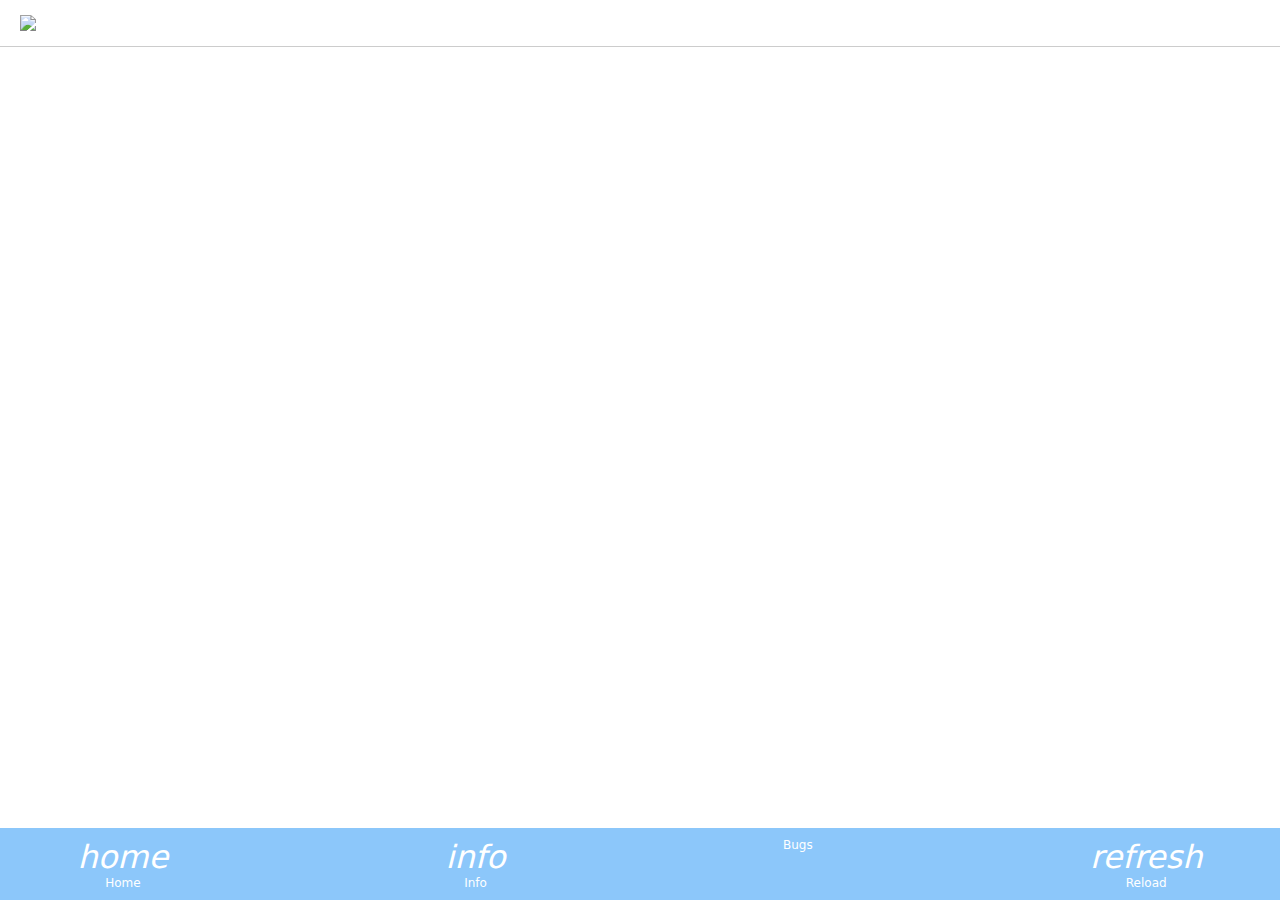
==== index.html @ 45b342ca "Create index.html" ====
<!DOCTYPE html>
<html lang="en">
  <head data-version="307">
    <meta charset="UTF-8">
    <meta name="viewport" content="width=device-width, initial-scale=1.0, user-scalable=no, viewport-fit=cover">
    <title>What PWA Can Do Today</title>

    <script async src="https://www.googletagmanager.com/gtag/js?id=UA-160290570-1"></script>
    <script>
      window.dataLayer = window.dataLayer || [];
      function gtag(){dataLayer.push(arguments);}
      gtag('js', new Date());

      gtag('config', 'UA-160290570-1');
    </script>
    <script async src="https://ga.jspm.io/npm:es-module-shims@1.5.5/dist/es-module-shims.js"></script>

    <script type="importmap">
      {
        "imports": {
          "@dannymoerkerke/": "/@dannymoerkerke/",
          "three/": "/three/"
        }
      }
    </script>

    <meta property="og:title" content="What PWA Can Do Today">
    <meta property="og:description" content="A showcase of what is possible with Progressive Web Apps today.">
    <meta property="og:image" content="https://whatpwacando.today/src/img/social-logo.png">
    <meta property="og:url" content="https://whatpwacando.today">
    <meta name="twitter:card" content="summary_large_image">
    <meta name="Author" content="Danny Moerkerke">

    <meta name="apple-mobile-web-app-status-bar-style" content="default">
    <meta name="apple-mobile-web-app-capable" content="yes">
    <meta name="msapplication-TileColor" content="#da532c">
    <meta name="msapplication-config" content="src/img/icons/browserconfig.xml">
    <meta name="theme-color" content="#ffffff">

    <!-- Screen Wake Lock API -->
    <meta http-equiv="origin-trial" content="[base64]">

    <!-- Notification Trigger API -->
    <meta http-equiv="origin-trial" content="[base64]">

    <!-- Web NFC -->
    <meta http-equiv="origin-trial" content="[base64]">

    <!-- Web NFC (develop) -->
    <meta http-equiv="origin-trial" content="ApA6PHBmmhwH5X9b9lE5+Wp96ZMUfcSX64q3RZIey/[base64]">

    <!-- Native File System V2 (develop) -->
    <meta http-equiv="origin-trial" content="ApKuduHpQPZ2DGBztZaO/[base64]">

    <!-- Native File System V2 -->
    <meta http-equiv="origin-trial" content="AovVKilEq/[base64]">

    <link rel="preconnect" href="https://www.google-analytics.com">

    <link rel="manifest" href="/manifest.json">

    <!-- iOS icons -->
    <link rel="apple-touch-icon" sizes="180x180" href="src/img/pwa/apple-icon-180.png">
    <link rel="apple-touch-icon" sizes="167x167" href="src/img/pwa/apple-icon-167.png">
    <link rel="apple-touch-icon" sizes="152x152" href="src/img/pwa/apple-icon-152.png">
    <link rel="apple-touch-icon" sizes="120x120" href="src/img/pwa/apple-icon-120.png">

    <link rel="icon" type="image/png" sizes="32x32" href="src/img/icons/favicon-32.png">

<!--    <link rel="mask-icon" href="src/img/icons/safari-pinned-tab.svg" color="#5bbad5">-->

    <!-- Apple splash screen images -->
    <link rel="apple-touch-startup-image"
          href="src/img/pwa/apple-splash-2048-2732.png"
          media="(device-width: 1024px) and (device-height: 1366px) and (-webkit-device-pixel-ratio: 2) and (orientation: portrait)">
    <link rel="apple-touch-startup-image"
          href="src/img/pwa/apple-splash-2732-2048.png"
          media="(device-width: 1024px) and (device-height: 1366px) and (-webkit-device-pixel-ratio: 2) and (orientation: landscape)">
    <link rel="apple-touch-startup-image"
          href="src/img/pwa/apple-splash-1668-2388.png"
          media="(device-width: 834px) and (device-height: 1194px) and (-webkit-device-pixel-ratio: 2) and (orientation: portrait)">
    <link rel="apple-touch-startup-image"
          href="src/img/pwa/apple-splash-2388-1668.png"
          media="(device-width: 834px) and (device-height: 1194px) and (-webkit-device-pixel-ratio: 2) and (orientation: landscape)">
    <link rel="apple-touch-startup-image"
          href="src/img/pwa/apple-splash-1668-2224.png"
          media="(device-width: 834px) and (device-height: 1112px) and (-webkit-device-pixel-ratio: 2) and (orientation: portrait)">
    <link rel="apple-touch-startup-image"
          href="src/img/pwa/apple-splash-2224-1668.png"
          media="(device-width: 834px) and (device-height: 1112px) and (-webkit-device-pixel-ratio: 2) and (orientation: landscape)">
    <link rel="apple-touch-startup-image"
          href="src/img/pwa/apple-splash-1536-2048.png"
          media="(device-width: 768px) and (device-height: 1024px) and (-webkit-device-pixel-ratio: 2) and (orientation: portrait)">
    <link rel="apple-touch-startup-image"
          href="src/img/pwa/apple-splash-2048-1536.png"
          media="(device-width: 768px) and (device-height: 1024px) and (-webkit-device-pixel-ratio: 2) and (orientation: landscape)">
    <link rel="apple-touch-startup-image"
          href="src/img/pwa/apple-splash-1242-2688.png"
          media="(device-width: 414px) and (device-height: 896px) and (-webkit-device-pixel-ratio: 3) and (orientation: portrait)">
    <link rel="apple-touch-startup-image"
          href="src/img/pwa/apple-splash-2688-1242.png"
          media="(device-width: 414px) and (device-height: 896px) and (-webkit-device-pixel-ratio: 3) and (orientation: landscape)">
    <link rel="apple-touch-startup-image"
          href="src/img/pwa/apple-splash-1125-2436.png"
          media="(device-width: 375px) and (device-height: 812px) and (-webkit-device-pixel-ratio: 3) and (orientation: portrait)">
    <link rel="apple-touch-startup-image"
          href="src/img/pwa/apple-splash-2436-1125.png"
          media="(device-width: 375px) and (device-height: 812px) and (-webkit-device-pixel-ratio: 3) and (orientation: landscape)">
    <link rel="apple-touch-startup-image"
          href="src/img/pwa/apple-splash-828-1792.png"
          media="(device-width: 414px) and (device-height: 896px) and (-webkit-device-pixel-ratio: 2) and (orientation: portrait)">
    <link rel="apple-touch-startup-image"
          href="src/img/pwa/apple-splash-1792-828.png"
          media="(device-width: 414px) and (device-height: 896px) and (-webkit-device-pixel-ratio: 2) and (orientation: landscape)">
    <link rel="apple-touch-startup-image"
          href="src/img/pwa/apple-splash-1242-2208.png"
          media="(device-width: 414px) and (device-height: 736px) and (-webkit-device-pixel-ratio: 3) and (orientation: portrait)">
    <link rel="apple-touch-startup-image"
          href="src/img/pwa/apple-splash-2208-1242.png"
          media="(device-width: 414px) and (device-height: 736px) and (-webkit-device-pixel-ratio: 3) and (orientation: landscape)">
    <link rel="apple-touch-startup-image"
          href="src/img/pwa/apple-splash-750-1334.png"
          media="(device-width: 375px) and (device-height: 667px) and (-webkit-device-pixel-ratio: 2) and (orientation: portrait)">
    <link rel="apple-touch-startup-image"
          href="src/img/pwa/apple-splash-1334-750.png"
          media="(device-width: 375px) and (device-height: 667px) and (-webkit-device-pixel-ratio: 2) and (orientation: landscape)">
    <link rel="apple-touch-startup-image"
          href="src/img/pwa/apple-splash-640-1136.png"
          media="(device-width: 320px) and (device-height: 568px) and (-webkit-device-pixel-ratio: 2) and (orientation: portrait)">
    <link rel="apple-touch-startup-image"
          href="src/img/pwa/apple-splash-1136-640.png"
          media="(device-width: 320px) and (device-height: 568px) and (-webkit-device-pixel-ratio: 2) and (orientation: landscape)">

    <link rel="apple-touch-startup-image" href="src/img/pwa/apple-splash-dark-2048-2732.png" media="(prefers-color-scheme: dark) and (device-width: 1024px) and (device-height: 1366px) and (-webkit-device-pixel-ratio: 2) and (orientation: portrait)">
    <link rel="apple-touch-startup-image" href="src/img/pwa/apple-splash-dark-2732-2048.png" media="(prefers-color-scheme: dark) and (device-width: 1024px) and (device-height: 1366px) and (-webkit-device-pixel-ratio: 2) and (orientation: landscape)">
    <link rel="apple-touch-startup-image" href="src/img/pwa/apple-splash-dark-1668-2388.png" media="(prefers-color-scheme: dark) and (device-width: 834px) and (device-height: 1194px) and (-webkit-device-pixel-ratio: 2) and (orientation: portrait)">
    <link rel="apple-touch-startup-image" href="src/img/pwa/apple-splash-dark-2388-1668.png" media="(prefers-color-scheme: dark) and (device-width: 834px) and (device-height: 1194px) and (-webkit-device-pixel-ratio: 2) and (orientation: landscape)">
    <link rel="apple-touch-startup-image" href="src/img/pwa/apple-splash-dark-1668-2224.png" media="(prefers-color-scheme: dark) and (device-width: 834px) and (device-height: 1112px) and (-webkit-device-pixel-ratio: 2) and (orientation: portrait)">
    <link rel="apple-touch-startup-image" href="src/img/pwa/apple-splash-dark-2224-1668.png" media="(prefers-color-scheme: dark) and (device-width: 834px) and (device-height: 1112px) and (-webkit-device-pixel-ratio: 2) and (orientation: landscape)">
    <link rel="apple-touch-startup-image" href="src/img/pwa/apple-splash-dark-1536-2048.png" media="(prefers-color-scheme: dark) and (device-width: 768px) and (device-height: 1024px) and (-webkit-device-pixel-ratio: 2) and (orientation: portrait)">
    <link rel="apple-touch-startup-image" href="src/img/pwa/apple-splash-dark-2048-1536.png" media="(prefers-color-scheme: dark) and (device-width: 768px) and (device-height: 1024px) and (-webkit-device-pixel-ratio: 2) and (orientation: landscape)">
    <link rel="apple-touch-startup-image" href="src/img/pwa/apple-splash-dark-1242-2688.png" media="(prefers-color-scheme: dark) and (device-width: 414px) and (device-height: 896px) and (-webkit-device-pixel-ratio: 3) and (orientation: portrait)">
    <link rel="apple-touch-startup-image" href="src/img/pwa/apple-splash-dark-2688-1242.png" media="(prefers-color-scheme: dark) and (device-width: 414px) and (device-height: 896px) and (-webkit-device-pixel-ratio: 3) and (orientation: landscape)">
    <link rel="apple-touch-startup-image" href="src/img/pwa/apple-splash-dark-1125-2436.png" media="(prefers-color-scheme: dark) and (device-width: 375px) and (device-height: 812px) and (-webkit-device-pixel-ratio: 3) and (orientation: portrait)">
    <link rel="apple-touch-startup-image" href="src/img/pwa/apple-splash-dark-2436-1125.png" media="(prefers-color-scheme: dark) and (device-width: 375px) and (device-height: 812px) and (-webkit-device-pixel-ratio: 3) and (orientation: landscape)">
    <link rel="apple-touch-startup-image" href="src/img/pwa/apple-splash-dark-828-1792.png" media="(prefers-color-scheme: dark) and (device-width: 414px) and (device-height: 896px) and (-webkit-device-pixel-ratio: 2) and (orientation: portrait)">
    <link rel="apple-touch-startup-image" href="src/img/pwa/apple-splash-dark-1792-828.png" media="(prefers-color-scheme: dark) and (device-width: 414px) and (device-height: 896px) and (-webkit-device-pixel-ratio: 2) and (orientation: landscape)">
    <link rel="apple-touch-startup-image" href="src/img/pwa/apple-splash-dark-1242-2208.png" media="(prefers-color-scheme: dark) and (device-width: 414px) and (device-height: 736px) and (-webkit-device-pixel-ratio: 3) and (orientation: portrait)">
    <link rel="apple-touch-startup-image" href="src/img/pwa/apple-splash-dark-2208-1242.png" media="(prefers-color-scheme: dark) and (device-width: 414px) and (device-height: 736px) and (-webkit-device-pixel-ratio: 3) and (orientation: landscape)">
    <link rel="apple-touch-startup-image" href="src/img/pwa/apple-splash-dark-750-1334.png" media="(prefers-color-scheme: dark) and (device-width: 375px) and (device-height: 667px) and (-webkit-device-pixel-ratio: 2) and (orientation: portrait)">
    <link rel="apple-touch-startup-image" href="src/img/pwa/apple-splash-dark-1334-750.png" media="(prefers-color-scheme: dark) and (device-width: 375px) and (device-height: 667px) and (-webkit-device-pixel-ratio: 2) and (orientation: landscape)">
    <link rel="apple-touch-startup-image" href="src/img/pwa/apple-splash-dark-640-1136.png" media="(prefers-color-scheme: dark) and (device-width: 320px) and (device-height: 568px) and (-webkit-device-pixel-ratio: 2) and (orientation: portrait)">
    <link rel="apple-touch-startup-image" href="src/img/pwa/apple-splash-dark-1136-640.png" media="(prefers-color-scheme: dark) and (device-width: 320px) and (device-height: 568px) and (-webkit-device-pixel-ratio: 2) and (orientation: landscape)">

    <style>
      :root {
        --footer-content-direction: column;
        --footer-justify-content: space-evenly;
        --footer-align-text: flex-start;
        --p-font-size: 1.2em;
        --h1-font-size: 2em;
        --h2-font-size: 1.6em;
        --h3-font-size: 1.3em;
        --main-background: #ffffff;

        --base-1: #8cc7fa;
        --base-2: #f5f8fa;
        --base-3: #c3e0f9;
        --base-font-family: 'system-ui', "Segoe UI", Roboto, Helvetica, Arial, sans-serif, "Apple Color Emoji", "Segoe UI Emoji", "Segoe UI Symbol";
        --base-font-color: #3a4145;
        --base-link-color: var(--base-1);
        --footer-font-color: #ffffff;
      }

      @media (prefers-color-scheme: dark) {
        :root {
          --main-background: #696969;
          --base-font-color: #eaeaea;
          --base-1: #697c95;
          --base-2: #f5f8fa;
          --base-3: #7a8fa8;
          --base-link-color: #aac1da;
        }
      }

      @media (min-width: 1200px) {
        :root {
          --footer-content-direction: row;
          --footer-justify-content: space-between;
          --footer-align-text: center;
          --p-font-size: 1.2em;
          --h1-font-size: 3em;
          --h2-font-size: 1.5em;
          --h3-font-size: 1.17em;
        }
      }


      html, body {
        min-height: 100%;
        height: 100%;
        margin: 0;
        font-family: var(--base-font-family);
        color: var(--base-font-color);
        background-color: var(--main-background);
      }

      html {
        min-height: 100%;
        height: 100%;
      }

      body {
        /*min-height: 100%;*/
        height: 100%;
      }

      main {
        display: flex;
        height: 100%;
        max-height: 100%;
        flex-direction: column;
        -webkit-overflow-scrolling: touch;
      }

      #main-header {
        display: flex;
        width: 100%;
        padding: 15px 0;
        border-bottom: 1px solid #cccccc;
        background: var(--main-background);
      }

      #main-header .logo {
        grid-column: 1 / 2;
        width: 70px;
        margin-left: 20px;
        align-self: center;
      }

      #main-content {
        overflow: hidden;
        width: 100%;
        height: 100%;
        position: relative;
        flex-grow: 1;
      }
      #main-footer {
        display: flex;
        justify-content: center;
        background: var(--base-1);
        padding: 10px 15px 10px 15px;
        user-select: none;
        -webkit-user-select: none;
      }
      .network-status {
        position: relative;
        overflow: hidden;
        height: 0;
        transition: height .2s ease-out;
      }
      .network-status.offline {
        height: 63px;
      }
      .network-status header {
        display: flex;
        align-items: center;
        position: absolute;
        left: 0;
        bottom: 0;
        padding: 15px 0 0 15px;
        width: 100%;
        color: #ff0000;
      }
      .network-status p {
        margin: 0;
        padding: 0 15px;
      }
      .network-status i.material-icons {
        font-size: 2.3em;
      }

      material-app-bar [slot="right-content"] {
        display: none;
        color: #ff0000 !important;
      }

      @supports (padding: max(0px)) {
        #main-footer {
          padding-bottom: env(safe-area-inset-bottom);
        }
      }

      #main-footer .content {
        color: var(--footer-font-color);
        display: flex;
        flex-direction: row;
        justify-content: space-between;
        width: 90%;
        padding-bottom: 10px;
      }

      #main-footer .material-icons {
        font-size: 32px;
      }

      #main-footer .content a,
      #main-footer .content a:hover,
      #main-footer .content a:visited {
        color: var(--footer-font-color);
        text-decoration: none;
        display: flex;
        flex-direction: column;
        text-align: center;
      }

      #main-footer .content a span {
        font-size: 12px;
      }

      #main-footer .content li {
        list-style-type: none;
        font-size: 2em;
        line-height: 1;
        display: inline-block;
        margin-bottom: 0;
      }

      #main-footer p {
        margin: 0;
        align-self: var(--footer-align-text);
      }

      .view .content {
        display: flex;
        flex-direction: column;
        flex-grow: 1;
        padding: 15px;
        height: 1px;
        overflow-y: auto;
      }

      material-bottom-sheet {
        display: none;
        user-select: none;
        -webkit-user-select: none;
        --header-background: var(--main-background);
        --body-background: var(--main-background);
        --footer-background: var(--main-background);
      }

      material-dialog {
        --header-background: var(--main-background);
        --body-background: var(--main-background);
        --footer-background: var(--main-background);
      }

      @media (prefers-color-scheme: dark) {
        material-dialog {
          --header-background: var(--base-1);
        }
      }

      material-button {
        --font-color: var(--base-font-color);
        --button-color: var(--base-3);
      }

      material-textfield {
        --font-color: var(--base-font-color);
        --active-color: var(--base-font-color);
      }
    </style>

    <link rel="stylesheet" href="src/css/styles.css">
  </head>
  <body>
    <main>
      <section id="main-content">
        <div class="view" data-shell-content>
          <header id="main-header" >
            <img class="logo" src="src/img/pwalogo.svg">
          </header>
          <div class="content">
            <h1>What PWA Can Do Today</h1>

            <p>
              A showcase of what is possible with Progressive Web Apps today.
            </p>

            <h2>How to use this app</h2>

            <p>
              This app is itself a Progressive Web App which means it can be installed to the homescreen of your
              mobile device or to your desktop.
            </p>

            <p>
              It seems however that JavaScript is disabled in your browser.
            </p>

            <p>
              To use this app you will need to enable JavaScript.
            </p>
          </div>
        </div>
      </section>

      <footer id="main-footer">
        <section class="content">
          <a href="/"><i class="material-icons">home</i>
          <span>Home</span>
          </a>
          <a href="/info"><i class="material-icons">info</i>
          <span>Info</span>
          </a>
          <a href="https://github.com/DannyMoerkerke/whatpwacando.today" target="_blank">
            <li class="ion-social-github" data-pack="social" data-tags="connect"></li>
            <span>Bugs</span>
          </a>
          <a>
            <i class="material-icons" id="reload">refresh</i>
            <span>Reload</span>
          </a>
        </section>
      </footer>
    </main>

    <material-bottom-sheet id="install-sheet">
      <h2 slot="header">Installing on iOS</h2>
      <div slot="body">
        <p>
          To install the app from Safari on iOS, tap the share button:
        </p>
        <picture>
          <source srcset="/src/img/ios-share.webp" type="image/webp">
          <source srcset="/src/img/ios-share.png" type="image/png">
          <img src="/src/img/ios-share.webp">
        </picture>
        <p>
          Then swipe up to find and tap "Add to home screen":
        </p>
        <picture>
          <source srcset="/src/img/ios-install.webp" type="image/webp">
          <source srcset="/src/img/ios-install.png" type="image/png">
          <img src="/src/img/ios-install.webp">
        </picture>

      </div>
      <footer slot="footer">
        <material-button id="close-install-sheet" label="Close"></material-button>
      </footer>
    </material-bottom-sheet>

    <material-bottom-sheet id="sensor-sheet">
      <h2 slot="header">Enabling sensors</h2>
      <div slot="body">
        <p>
          When motion sensors are not available on your device, you can follow these steps to enable them.
        </p>

        <h3>iOS</h3>
        <p class="no-support">
          This only applies to iOS 12. You may need to remove and add the app to the home screen again for the changes
          to take effect.
        </p>
        <p>
          Open settings and scroll down to find Safari:
        </p>
        <p class="img">
          <picture>
            <source srcset="/src/img/sensors-ios-step1.webp" type="image/webp">
            <source srcset="/src/img/sensors-ios-step1.png" type="image/png">
            <img src="/src/img/sensors-ios-step1.webp">
          </picture>
        </p>

        <p>
          Scroll down to find "Motion & Orientation Access" and toggle the switch on:
        </p>
        <p class="img">
          <picture>
            <source srcset="/src/img/sensors-ios-step2.webp" type="image/webp">
            <source srcset="/src/img/sensors-ios-step2.png" type="image/png">
            <img src="/src/img/sensors-ios-step2.webp">
          </picture>
        </p>

        <h3>Android</h3>
        <p>
          Open this site in Chrome browser for Android and open the main menu by tapping the icon in the top-right
          corner:
        </p>

        <p class="img">
          <picture>
            <source srcset="/src/img/sensors-step1.webp" type="image/webp">
            <source srcset="/src/img/sensors-step1.png" type="image/png">
            <img src="/src/img/sensors-step1.webp">
          </picture>
        </p>

        <p>
          In the menu that opens, tap Settings:
        </p>

        <p class="img">
          <picture>
            <source srcset="/src/img/sensors-step2.webp" type="image/webp">
            <source srcset="/src/img/sensors-step2.png" type="image/png">
            <img src="/src/img/sensors-step2.webp">
          </picture>
        </p>

        <p>
          In the Settings, tap Site settings:
        </p>

        <p class="img">
          <picture>
            <source srcset="/src/img/sensors-step3.webp" type="image/webp">
            <source srcset="/src/img/sensors-step3.png" type="image/png">
            <img src="/src/img/sensors-step3.webp">
          </picture>
        </p>

        <p>
          In the Site settings menu, tap Motion sensors:
        </p>

        <p class="img">
          <picture>
            <source srcset="/src/img/sensors-step4.webp" type="image/webp">
            <source srcset="/src/img/sensors-step4.png" type="image/png">
            <img src="/src/img/sensors-step4.webp">
          </picture>
        </p>

        <p>
          You can now enable Motion sensors:
        </p>

        <p class="img">
          <picture>
            <source srcset="/src/img/sensors-step5.webp" type="image/webp">
            <source srcset="/src/img/sensors-step5.png" type="image/png">
            <img src="/src/img/sensors-step5.webp">
          </picture>
        </p>

      </div>
      <footer slot="footer">
        <material-button id="close-sensor-sheet" label="Close"></material-button>
      </footer>
    </material-bottom-sheet>

    <script type="module" src="app.js"></script>
    <script>
      if('serviceWorker' in navigator) {
        const registerServiceWorker = async () => {
          const registration = await navigator.serviceWorker.register('/service-worker.js');

          if(registration.waiting && registration.active) {
            console.log('new sw waiting');
            window.swNeedUpdate = true;
          }

          registration.onupdatefound = () => {
            const installingWorker = registration.installing;

            if(installingWorker) {
              console.log('installing sw found');
              installingWorker.onstatechange = async () => {
                if(installingWorker.state === 'installed' && navigator.serviceWorker.controller) {
                  console.log('new sw installed');
                  window.swNeedUpdate = true;

                  await SWHelper.prepareCachesForUpdate();
                  await SWHelper.skipWaiting();
                }
              };
            }

          };
        };

        registerServiceWorker();

        const SWHelper = {
          async getWaitingWorker() {
            const registrations = await navigator?.serviceWorker?.getRegistrations() || [];
            const registrationWithWaiting = registrations.find(reg => reg.waiting);
            return registrationWithWaiting?.waiting;
          },

          async skipWaiting() {
            return (await SWHelper.getWaitingWorker())?.postMessage({type: 'SKIP_WAITING'});
          },

          async prepareCachesForUpdate() {
            return (await SWHelper.getWaitingWorker())?.postMessage({ type: 'PREPARE_CACHES_FOR_UPDATE' });
          }
        };

        window.addEventListener('beforeunload', async () => {
          if(window.swNeedUpdate) {
            console.log('send skipWaiting');
            await SWHelper.skipWaiting();
          }
        });
      }

      document.querySelector('#reload').addEventListener('click', e => location.reload());
    </script>
    <script src="https://cdnjs.cloudflare.com/ajax/libs/prism/1.29.0/prism.min.js"></script>
  </body>
</html>
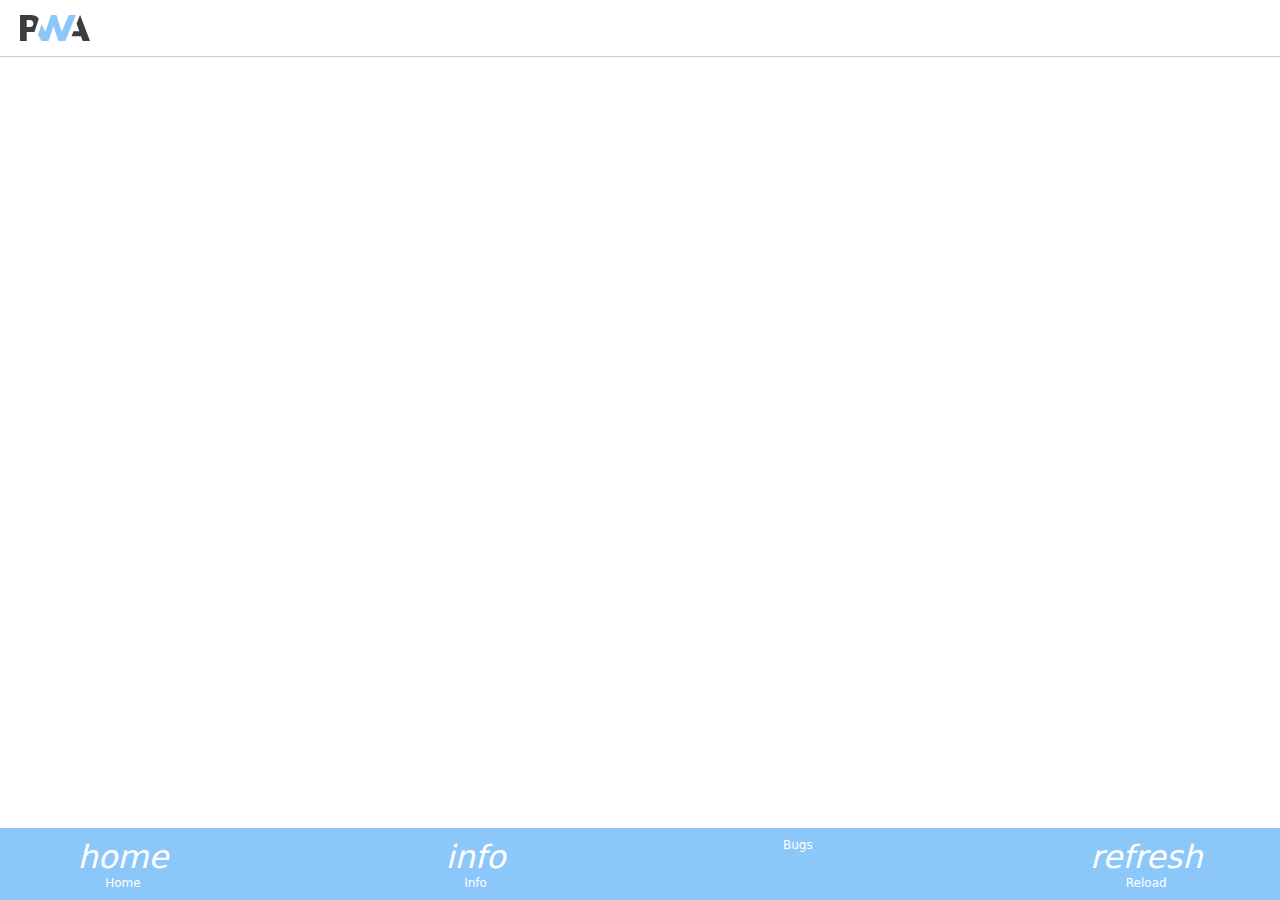
==== commit d1014bbc: "Update index.html" ====
--- a/index.html
+++ b/index.html
@@ -1,32 +1,23 @@
 <!DOCTYPE html>
-<html lang="en">
-  <head data-version="307">
+<html lang="en"><head data-version="307">
+<meta http-equiv="content-type" content="text/html; charset=UTF-8">
     <meta charset="UTF-8">
     <meta name="viewport" content="width=device-width, initial-scale=1.0, user-scalable=no, viewport-fit=cover">
     <title>What PWA Can Do Today</title>
 
-    <script async src="https://www.googletagmanager.com/gtag/js?id=UA-160290570-1"></script>
+    <script async="true" type="text/javascript" src="assets/analytics.js"></script><script async="" src="assets/js"></script>
     <script>
       window.dataLayer = window.dataLayer || [];
       function gtag(){dataLayer.push(arguments);}
       gtag('js', new Date());
 
-      gtag('config', 'UA-160290570-1');
+      //gtag('config', 'UA-160290570-1');
     </script>
-    <script async src="https://ga.jspm.io/npm:es-module-shims@1.5.5/dist/es-module-shims.js"></script>
-
-    <script type="importmap">
-      {
-        "imports": {
-          "@dannymoerkerke/": "/@dannymoerkerke/",
-          "three/": "/three/"
-        }
-      }
-    </script>
+    <script async="" src="assets/es-module-shims.js"></script>
 
     <meta property="og:title" content="What PWA Can Do Today">
     <meta property="og:description" content="A showcase of what is possible with Progressive Web Apps today.">
-    <meta property="og:image" content="https://whatpwacando.today/src/img/social-logo.png">
+    <meta property="og:image" content="src/img/social-logo.png">
     <meta property="og:url" content="https://whatpwacando.today">
     <meta name="twitter:card" content="summary_large_image">
     <meta name="Author" content="Danny Moerkerke">
@@ -55,102 +46,62 @@
     <!-- Native File System V2 -->
     <meta http-equiv="origin-trial" content="AovVKilEq/[base64]">
 
-    <link rel="preconnect" href="https://www.google-analytics.com">
-
-    <link rel="manifest" href="/manifest.json">
+    <link rel="preconnect" href="https://www.google-analytics.com/">
+
+    <link rel="manifest" href="manifest.json">
 
     <!-- iOS icons -->
-    <link rel="apple-touch-icon" sizes="180x180" href="src/img/pwa/apple-icon-180.png">
-    <link rel="apple-touch-icon" sizes="167x167" href="src/img/pwa/apple-icon-167.png">
-    <link rel="apple-touch-icon" sizes="152x152" href="src/img/pwa/apple-icon-152.png">
-    <link rel="apple-touch-icon" sizes="120x120" href="src/img/pwa/apple-icon-120.png">
+    <link rel="apple-touch-icon" sizes="180x180" href="assets/apple-icon-180.png">
+    <link rel="apple-touch-icon" sizes="167x167" href="assets/apple-icon-167.png">
+    <link rel="apple-touch-icon" sizes="152x152" href="assets/apple-icon-152.png">
+    <link rel="apple-touch-icon" sizes="120x120" href="assets/apple-icon-120.png">
 
     <link rel="icon" type="image/png" sizes="32x32" href="src/img/icons/favicon-32.png">
 
 <!--    <link rel="mask-icon" href="src/img/icons/safari-pinned-tab.svg" color="#5bbad5">-->
 
     <!-- Apple splash screen images -->
-    <link rel="apple-touch-startup-image"
-          href="src/img/pwa/apple-splash-2048-2732.png"
-          media="(device-width: 1024px) and (device-height: 1366px) and (-webkit-device-pixel-ratio: 2) and (orientation: portrait)">
-    <link rel="apple-touch-startup-image"
-          href="src/img/pwa/apple-splash-2732-2048.png"
-          media="(device-width: 1024px) and (device-height: 1366px) and (-webkit-device-pixel-ratio: 2) and (orientation: landscape)">
-    <link rel="apple-touch-startup-image"
-          href="src/img/pwa/apple-splash-1668-2388.png"
-          media="(device-width: 834px) and (device-height: 1194px) and (-webkit-device-pixel-ratio: 2) and (orientation: portrait)">
-    <link rel="apple-touch-startup-image"
-          href="src/img/pwa/apple-splash-2388-1668.png"
-          media="(device-width: 834px) and (device-height: 1194px) and (-webkit-device-pixel-ratio: 2) and (orientation: landscape)">
-    <link rel="apple-touch-startup-image"
-          href="src/img/pwa/apple-splash-1668-2224.png"
-          media="(device-width: 834px) and (device-height: 1112px) and (-webkit-device-pixel-ratio: 2) and (orientation: portrait)">
-    <link rel="apple-touch-startup-image"
-          href="src/img/pwa/apple-splash-2224-1668.png"
-          media="(device-width: 834px) and (device-height: 1112px) and (-webkit-device-pixel-ratio: 2) and (orientation: landscape)">
-    <link rel="apple-touch-startup-image"
-          href="src/img/pwa/apple-splash-1536-2048.png"
-          media="(device-width: 768px) and (device-height: 1024px) and (-webkit-device-pixel-ratio: 2) and (orientation: portrait)">
-    <link rel="apple-touch-startup-image"
-          href="src/img/pwa/apple-splash-2048-1536.png"
-          media="(device-width: 768px) and (device-height: 1024px) and (-webkit-device-pixel-ratio: 2) and (orientation: landscape)">
-    <link rel="apple-touch-startup-image"
-          href="src/img/pwa/apple-splash-1242-2688.png"
-          media="(device-width: 414px) and (device-height: 896px) and (-webkit-device-pixel-ratio: 3) and (orientation: portrait)">
-    <link rel="apple-touch-startup-image"
-          href="src/img/pwa/apple-splash-2688-1242.png"
-          media="(device-width: 414px) and (device-height: 896px) and (-webkit-device-pixel-ratio: 3) and (orientation: landscape)">
-    <link rel="apple-touch-startup-image"
-          href="src/img/pwa/apple-splash-1125-2436.png"
-          media="(device-width: 375px) and (device-height: 812px) and (-webkit-device-pixel-ratio: 3) and (orientation: portrait)">
-    <link rel="apple-touch-startup-image"
-          href="src/img/pwa/apple-splash-2436-1125.png"
-          media="(device-width: 375px) and (device-height: 812px) and (-webkit-device-pixel-ratio: 3) and (orientation: landscape)">
-    <link rel="apple-touch-startup-image"
-          href="src/img/pwa/apple-splash-828-1792.png"
-          media="(device-width: 414px) and (device-height: 896px) and (-webkit-device-pixel-ratio: 2) and (orientation: portrait)">
-    <link rel="apple-touch-startup-image"
-          href="src/img/pwa/apple-splash-1792-828.png"
-          media="(device-width: 414px) and (device-height: 896px) and (-webkit-device-pixel-ratio: 2) and (orientation: landscape)">
-    <link rel="apple-touch-startup-image"
-          href="src/img/pwa/apple-splash-1242-2208.png"
-          media="(device-width: 414px) and (device-height: 736px) and (-webkit-device-pixel-ratio: 3) and (orientation: portrait)">
-    <link rel="apple-touch-startup-image"
-          href="src/img/pwa/apple-splash-2208-1242.png"
-          media="(device-width: 414px) and (device-height: 736px) and (-webkit-device-pixel-ratio: 3) and (orientation: landscape)">
-    <link rel="apple-touch-startup-image"
-          href="src/img/pwa/apple-splash-750-1334.png"
-          media="(device-width: 375px) and (device-height: 667px) and (-webkit-device-pixel-ratio: 2) and (orientation: portrait)">
-    <link rel="apple-touch-startup-image"
-          href="src/img/pwa/apple-splash-1334-750.png"
-          media="(device-width: 375px) and (device-height: 667px) and (-webkit-device-pixel-ratio: 2) and (orientation: landscape)">
-    <link rel="apple-touch-startup-image"
-          href="src/img/pwa/apple-splash-640-1136.png"
-          media="(device-width: 320px) and (device-height: 568px) and (-webkit-device-pixel-ratio: 2) and (orientation: portrait)">
-    <link rel="apple-touch-startup-image"
-          href="src/img/pwa/apple-splash-1136-640.png"
-          media="(device-width: 320px) and (device-height: 568px) and (-webkit-device-pixel-ratio: 2) and (orientation: landscape)">
-
-    <link rel="apple-touch-startup-image" href="src/img/pwa/apple-splash-dark-2048-2732.png" media="(prefers-color-scheme: dark) and (device-width: 1024px) and (device-height: 1366px) and (-webkit-device-pixel-ratio: 2) and (orientation: portrait)">
-    <link rel="apple-touch-startup-image" href="src/img/pwa/apple-splash-dark-2732-2048.png" media="(prefers-color-scheme: dark) and (device-width: 1024px) and (device-height: 1366px) and (-webkit-device-pixel-ratio: 2) and (orientation: landscape)">
-    <link rel="apple-touch-startup-image" href="src/img/pwa/apple-splash-dark-1668-2388.png" media="(prefers-color-scheme: dark) and (device-width: 834px) and (device-height: 1194px) and (-webkit-device-pixel-ratio: 2) and (orientation: portrait)">
-    <link rel="apple-touch-startup-image" href="src/img/pwa/apple-splash-dark-2388-1668.png" media="(prefers-color-scheme: dark) and (device-width: 834px) and (device-height: 1194px) and (-webkit-device-pixel-ratio: 2) and (orientation: landscape)">
-    <link rel="apple-touch-startup-image" href="src/img/pwa/apple-splash-dark-1668-2224.png" media="(prefers-color-scheme: dark) and (device-width: 834px) and (device-height: 1112px) and (-webkit-device-pixel-ratio: 2) and (orientation: portrait)">
-    <link rel="apple-touch-startup-image" href="src/img/pwa/apple-splash-dark-2224-1668.png" media="(prefers-color-scheme: dark) and (device-width: 834px) and (device-height: 1112px) and (-webkit-device-pixel-ratio: 2) and (orientation: landscape)">
-    <link rel="apple-touch-startup-image" href="src/img/pwa/apple-splash-dark-1536-2048.png" media="(prefers-color-scheme: dark) and (device-width: 768px) and (device-height: 1024px) and (-webkit-device-pixel-ratio: 2) and (orientation: portrait)">
-    <link rel="apple-touch-startup-image" href="src/img/pwa/apple-splash-dark-2048-1536.png" media="(prefers-color-scheme: dark) and (device-width: 768px) and (device-height: 1024px) and (-webkit-device-pixel-ratio: 2) and (orientation: landscape)">
-    <link rel="apple-touch-startup-image" href="src/img/pwa/apple-splash-dark-1242-2688.png" media="(prefers-color-scheme: dark) and (device-width: 414px) and (device-height: 896px) and (-webkit-device-pixel-ratio: 3) and (orientation: portrait)">
-    <link rel="apple-touch-startup-image" href="src/img/pwa/apple-splash-dark-2688-1242.png" media="(prefers-color-scheme: dark) and (device-width: 414px) and (device-height: 896px) and (-webkit-device-pixel-ratio: 3) and (orientation: landscape)">
-    <link rel="apple-touch-startup-image" href="src/img/pwa/apple-splash-dark-1125-2436.png" media="(prefers-color-scheme: dark) and (device-width: 375px) and (device-height: 812px) and (-webkit-device-pixel-ratio: 3) and (orientation: portrait)">
-    <link rel="apple-touch-startup-image" href="src/img/pwa/apple-splash-dark-2436-1125.png" media="(prefers-color-scheme: dark) and (device-width: 375px) and (device-height: 812px) and (-webkit-device-pixel-ratio: 3) and (orientation: landscape)">
-    <link rel="apple-touch-startup-image" href="src/img/pwa/apple-splash-dark-828-1792.png" media="(prefers-color-scheme: dark) and (device-width: 414px) and (device-height: 896px) and (-webkit-device-pixel-ratio: 2) and (orientation: portrait)">
-    <link rel="apple-touch-startup-image" href="src/img/pwa/apple-splash-dark-1792-828.png" media="(prefers-color-scheme: dark) and (device-width: 414px) and (device-height: 896px) and (-webkit-device-pixel-ratio: 2) and (orientation: landscape)">
-    <link rel="apple-touch-startup-image" href="src/img/pwa/apple-splash-dark-1242-2208.png" media="(prefers-color-scheme: dark) and (device-width: 414px) and (device-height: 736px) and (-webkit-device-pixel-ratio: 3) and (orientation: portrait)">
-    <link rel="apple-touch-startup-image" href="src/img/pwa/apple-splash-dark-2208-1242.png" media="(prefers-color-scheme: dark) and (device-width: 414px) and (device-height: 736px) and (-webkit-device-pixel-ratio: 3) and (orientation: landscape)">
-    <link rel="apple-touch-startup-image" href="src/img/pwa/apple-splash-dark-750-1334.png" media="(prefers-color-scheme: dark) and (device-width: 375px) and (device-height: 667px) and (-webkit-device-pixel-ratio: 2) and (orientation: portrait)">
-    <link rel="apple-touch-startup-image" href="src/img/pwa/apple-splash-dark-1334-750.png" media="(prefers-color-scheme: dark) and (device-width: 375px) and (device-height: 667px) and (-webkit-device-pixel-ratio: 2) and (orientation: landscape)">
-    <link rel="apple-touch-startup-image" href="src/img/pwa/apple-splash-dark-640-1136.png" media="(prefers-color-scheme: dark) and (device-width: 320px) and (device-height: 568px) and (-webkit-device-pixel-ratio: 2) and (orientation: portrait)">
-    <link rel="apple-touch-startup-image" href="src/img/pwa/apple-splash-dark-1136-640.png" media="(prefers-color-scheme: dark) and (device-width: 320px) and (device-height: 568px) and (-webkit-device-pixel-ratio: 2) and (orientation: landscape)">
+    <link rel="apple-touch-startup-image" href="assets/apple-splash-2048-2732.png" media="(device-width: 1024px) and (device-height: 1366px) and (-webkit-device-pixel-ratio: 2) and (orientation: portrait)">
+    <link rel="apple-touch-startup-image" href="assets/apple-splash-2732-2048.png" media="(device-width: 1024px) and (device-height: 1366px) and (-webkit-device-pixel-ratio: 2) and (orientation: landscape)">
+    <link rel="apple-touch-startup-image" href="assets/apple-splash-1668-2388.png" media="(device-width: 834px) and (device-height: 1194px) and (-webkit-device-pixel-ratio: 2) and (orientation: portrait)">
+    <link rel="apple-touch-startup-image" href="assets/apple-splash-2388-1668.png" media="(device-width: 834px) and (device-height: 1194px) and (-webkit-device-pixel-ratio: 2) and (orientation: landscape)">
+    <link rel="apple-touch-startup-image" href="assets/apple-splash-1668-2224.png" media="(device-width: 834px) and (device-height: 1112px) and (-webkit-device-pixel-ratio: 2) and (orientation: portrait)">
+    <link rel="apple-touch-startup-image" href="assets/apple-splash-2224-1668.png" media="(device-width: 834px) and (device-height: 1112px) and (-webkit-device-pixel-ratio: 2) and (orientation: landscape)">
+    <link rel="apple-touch-startup-image" href="assets/apple-splash-1536-2048.png" media="(device-width: 768px) and (device-height: 1024px) and (-webkit-device-pixel-ratio: 2) and (orientation: portrait)">
+    <link rel="apple-touch-startup-image" href="assets/apple-splash-2048-1536.png" media="(device-width: 768px) and (device-height: 1024px) and (-webkit-device-pixel-ratio: 2) and (orientation: landscape)">
+    <link rel="apple-touch-startup-image" href="assets/apple-splash-1242-2688.png" media="(device-width: 414px) and (device-height: 896px) and (-webkit-device-pixel-ratio: 3) and (orientation: portrait)">
+    <link rel="apple-touch-startup-image" href="assets/apple-splash-2688-1242.png" media="(device-width: 414px) and (device-height: 896px) and (-webkit-device-pixel-ratio: 3) and (orientation: landscape)">
+    <link rel="apple-touch-startup-image" href="assets/apple-splash-1125-2436.png" media="(device-width: 375px) and (device-height: 812px) and (-webkit-device-pixel-ratio: 3) and (orientation: portrait)">
+    <link rel="apple-touch-startup-image" href="assets/apple-splash-2436-1125.png" media="(device-width: 375px) and (device-height: 812px) and (-webkit-device-pixel-ratio: 3) and (orientation: landscape)">
+    <link rel="apple-touch-startup-image" href="assets/apple-splash-828-1792.png" media="(device-width: 414px) and (device-height: 896px) and (-webkit-device-pixel-ratio: 2) and (orientation: portrait)">
+    <link rel="apple-touch-startup-image" href="assets/apple-splash-1792-828.png" media="(device-width: 414px) and (device-height: 896px) and (-webkit-device-pixel-ratio: 2) and (orientation: landscape)">
+    <link rel="apple-touch-startup-image" href="assets/apple-splash-1242-2208.png" media="(device-width: 414px) and (device-height: 736px) and (-webkit-device-pixel-ratio: 3) and (orientation: portrait)">
+    <link rel="apple-touch-startup-image" href="assets/apple-splash-2208-1242.png" media="(device-width: 414px) and (device-height: 736px) and (-webkit-device-pixel-ratio: 3) and (orientation: landscape)">
+    <link rel="apple-touch-startup-image" href="assets/apple-splash-750-1334.png" media="(device-width: 375px) and (device-height: 667px) and (-webkit-device-pixel-ratio: 2) and (orientation: portrait)">
+    <link rel="apple-touch-startup-image" href="assets/apple-splash-1334-750.png" media="(device-width: 375px) and (device-height: 667px) and (-webkit-device-pixel-ratio: 2) and (orientation: landscape)">
+    <link rel="apple-touch-startup-image" href="assets/apple-splash-640-1136.png" media="(device-width: 320px) and (device-height: 568px) and (-webkit-device-pixel-ratio: 2) and (orientation: portrait)">
+    <link rel="apple-touch-startup-image" href="assets/apple-splash-1136-640.png" media="(device-width: 320px) and (device-height: 568px) and (-webkit-device-pixel-ratio: 2) and (orientation: landscape)">
+
+    <link rel="apple-touch-startup-image" href="assets/apple-splash-dark-2048-2732.png" media="(prefers-color-scheme: dark) and (device-width: 1024px) and (device-height: 1366px) and (-webkit-device-pixel-ratio: 2) and (orientation: portrait)">
+    <link rel="apple-touch-startup-image" href="assets/apple-splash-dark-2732-2048.png" media="(prefers-color-scheme: dark) and (device-width: 1024px) and (device-height: 1366px) and (-webkit-device-pixel-ratio: 2) and (orientation: landscape)">
+    <link rel="apple-touch-startup-image" href="assets/apple-splash-dark-1668-2388.png" media="(prefers-color-scheme: dark) and (device-width: 834px) and (device-height: 1194px) and (-webkit-device-pixel-ratio: 2) and (orientation: portrait)">
+    <link rel="apple-touch-startup-image" href="assets/apple-splash-dark-2388-1668.png" media="(prefers-color-scheme: dark) and (device-width: 834px) and (device-height: 1194px) and (-webkit-device-pixel-ratio: 2) and (orientation: landscape)">
+    <link rel="apple-touch-startup-image" href="assets/apple-splash-dark-1668-2224.png" media="(prefers-color-scheme: dark) and (device-width: 834px) and (device-height: 1112px) and (-webkit-device-pixel-ratio: 2) and (orientation: portrait)">
+    <link rel="apple-touch-startup-image" href="assets/apple-splash-dark-2224-1668.png" media="(prefers-color-scheme: dark) and (device-width: 834px) and (device-height: 1112px) and (-webkit-device-pixel-ratio: 2) and (orientation: landscape)">
+    <link rel="apple-touch-startup-image" href="assets/apple-splash-dark-1536-2048.png" media="(prefers-color-scheme: dark) and (device-width: 768px) and (device-height: 1024px) and (-webkit-device-pixel-ratio: 2) and (orientation: portrait)">
+    <link rel="apple-touch-startup-image" href="assets/apple-splash-dark-2048-1536.png" media="(prefers-color-scheme: dark) and (device-width: 768px) and (device-height: 1024px) and (-webkit-device-pixel-ratio: 2) and (orientation: landscape)">
+    <link rel="apple-touch-startup-image" href="assets/apple-splash-dark-1242-2688.png" media="(prefers-color-scheme: dark) and (device-width: 414px) and (device-height: 896px) and (-webkit-device-pixel-ratio: 3) and (orientation: portrait)">
+    <link rel="apple-touch-startup-image" href="assets/apple-splash-dark-2688-1242.png" media="(prefers-color-scheme: dark) and (device-width: 414px) and (device-height: 896px) and (-webkit-device-pixel-ratio: 3) and (orientation: landscape)">
+    <link rel="apple-touch-startup-image" href="assets/apple-splash-dark-1125-2436.png" media="(prefers-color-scheme: dark) and (device-width: 375px) and (device-height: 812px) and (-webkit-device-pixel-ratio: 3) and (orientation: portrait)">
+    <link rel="apple-touch-startup-image" href="assets/apple-splash-dark-2436-1125.png" media="(prefers-color-scheme: dark) and (device-width: 375px) and (device-height: 812px) and (-webkit-device-pixel-ratio: 3) and (orientation: landscape)">
+    <link rel="apple-touch-startup-image" href="assets/apple-splash-dark-828-1792.png" media="(prefers-color-scheme: dark) and (device-width: 414px) and (device-height: 896px) and (-webkit-device-pixel-ratio: 2) and (orientation: portrait)">
+    <link rel="apple-touch-startup-image" href="assets/apple-splash-dark-1792-828.png" media="(prefers-color-scheme: dark) and (device-width: 414px) and (device-height: 896px) and (-webkit-device-pixel-ratio: 2) and (orientation: landscape)">
+    <link rel="apple-touch-startup-image" href="assets/apple-splash-dark-1242-2208.png" media="(prefers-color-scheme: dark) and (device-width: 414px) and (device-height: 736px) and (-webkit-device-pixel-ratio: 3) and (orientation: portrait)">
+    <link rel="apple-touch-startup-image" href="assets/apple-splash-dark-2208-1242.png" media="(prefers-color-scheme: dark) and (device-width: 414px) and (device-height: 736px) and (-webkit-device-pixel-ratio: 3) and (orientation: landscape)">
+    <link rel="apple-touch-startup-image" href="assets/apple-splash-dark-750-1334.png" media="(prefers-color-scheme: dark) and (device-width: 375px) and (device-height: 667px) and (-webkit-device-pixel-ratio: 2) and (orientation: portrait)">
+    <link rel="apple-touch-startup-image" href="assets/apple-splash-dark-1334-750.png" media="(prefers-color-scheme: dark) and (device-width: 375px) and (device-height: 667px) and (-webkit-device-pixel-ratio: 2) and (orientation: landscape)">
+    <link rel="apple-touch-startup-image" href="assets/apple-splash-dark-640-1136.png" media="(prefers-color-scheme: dark) and (device-width: 320px) and (device-height: 568px) and (-webkit-device-pixel-ratio: 2) and (orientation: portrait)">
+    <link rel="apple-touch-startup-image" href="assets/apple-splash-dark-1136-640.png" media="(prefers-color-scheme: dark) and (device-width: 320px) and (device-height: 568px) and (-webkit-device-pixel-ratio: 2) and (orientation: landscape)">
 
     <style>
       :root {
@@ -372,14 +323,14 @@
       }
     </style>
 
-    <link rel="stylesheet" href="src/css/styles.css">
+    <link rel="stylesheet" href="assets/styles.css">
   </head>
   <body>
     <main>
       <section id="main-content">
-        <div class="view" data-shell-content>
-          <header id="main-header" >
-            <img class="logo" src="src/img/pwalogo.svg">
+        <div class="view" data-shell-content="">
+          <header id="main-header">
+            <img class="logo" src="assets/pwalogo.svg">
           </header>
           <div class="content">
             <h1>What PWA Can Do Today</h1>
@@ -408,10 +359,10 @@
 
       <footer id="main-footer">
         <section class="content">
-          <a href="/"><i class="material-icons">home</i>
+          <a href="https://whatpwacando.today/"><i class="material-icons">home</i>
           <span>Home</span>
           </a>
-          <a href="/info"><i class="material-icons">info</i>
+          <a href="info"><i class="material-icons">info</i>
           <span>Info</span>
           </a>
           <a href="https://github.com/DannyMoerkerke/whatpwacando.today" target="_blank">
@@ -426,24 +377,24 @@
       </footer>
     </main>
 
-    <material-bottom-sheet id="install-sheet">
+    <material-bottom-sheet id="install-sheet" style="visibility: visible; display: none; --sheet-height: -653px;">
       <h2 slot="header">Installing on iOS</h2>
       <div slot="body">
         <p>
           To install the app from Safari on iOS, tap the share button:
         </p>
         <picture>
-          <source srcset="/src/img/ios-share.webp" type="image/webp">
-          <source srcset="/src/img/ios-share.png" type="image/png">
-          <img src="/src/img/ios-share.webp">
+          <source srcset="assets/ios-share.webp 1x" type="image/webp">
+          <source srcset="assets/ios-share.png 1x" type="image/png">
+          <img src="assets/ios-share.webp">
         </picture>
         <p>
           Then swipe up to find and tap "Add to home screen":
         </p>
         <picture>
-          <source srcset="/src/img/ios-install.webp" type="image/webp">
-          <source srcset="/src/img/ios-install.png" type="image/png">
-          <img src="/src/img/ios-install.webp">
+          <source srcset="assets/ios-install.webp 1x" type="image/webp">
+          <source srcset="assets/ios-install.png 1x" type="image/png">
+          <img src="assets/ios-install.webp">
         </picture>
 
       </div>
@@ -452,7 +403,7 @@
       </footer>
     </material-bottom-sheet>
 
-    <material-bottom-sheet id="sensor-sheet">
+    <material-bottom-sheet id="sensor-sheet" style="visibility: visible; display: none; --sheet-height: -653px;">
       <h2 slot="header">Enabling sensors</h2>
       <div slot="body">
         <p>
@@ -469,20 +420,20 @@
         </p>
         <p class="img">
           <picture>
-            <source srcset="/src/img/sensors-ios-step1.webp" type="image/webp">
-            <source srcset="/src/img/sensors-ios-step1.png" type="image/png">
-            <img src="/src/img/sensors-ios-step1.webp">
-          </picture>
-        </p>
-
-        <p>
-          Scroll down to find "Motion & Orientation Access" and toggle the switch on:
-        </p>
-        <p class="img">
-          <picture>
-            <source srcset="/src/img/sensors-ios-step2.webp" type="image/webp">
-            <source srcset="/src/img/sensors-ios-step2.png" type="image/png">
-            <img src="/src/img/sensors-ios-step2.webp">
+            <source srcset="assets/sensors-ios-step1.webp 1x" type="image/webp">
+            <source srcset="assets/sensors-ios-step1.png 1x" type="image/png">
+            <img src="assets/sensors-ios-step1.webp">
+          </picture>
+        </p>
+
+        <p>
+          Scroll down to find "Motion &amp; Orientation Access" and toggle the switch on:
+        </p>
+        <p class="img">
+          <picture>
+            <source srcset="assets/sensors-ios-step2.webp 1x" type="image/webp">
+            <source srcset="assets/sensors-ios-step2.png 1x" type="image/png">
+            <img src="assets/sensors-ios-step2.webp">
           </picture>
         </p>
 
@@ -494,9 +445,9 @@
 
         <p class="img">
           <picture>
-            <source srcset="/src/img/sensors-step1.webp" type="image/webp">
-            <source srcset="/src/img/sensors-step1.png" type="image/png">
-            <img src="/src/img/sensors-step1.webp">
+            <source srcset="assets/sensors-step1.webp 1x" type="image/webp">
+            <source srcset="assets/sensors-step1.xml 1x" type="image/png">
+            <img src="assets/sensors-step1.webp">
           </picture>
         </p>
 
@@ -506,9 +457,9 @@
 
         <p class="img">
           <picture>
-            <source srcset="/src/img/sensors-step2.webp" type="image/webp">
-            <source srcset="/src/img/sensors-step2.png" type="image/png">
-            <img src="/src/img/sensors-step2.webp">
+            <source srcset="assets/sensors-step2.webp 1x" type="image/webp">
+            <source srcset="assets/sensors-step2.xml 1x" type="image/png">
+            <img src="assets/sensors-step2.webp">
           </picture>
         </p>
 
@@ -518,9 +469,9 @@
 
         <p class="img">
           <picture>
-            <source srcset="/src/img/sensors-step3.webp" type="image/webp">
-            <source srcset="/src/img/sensors-step3.png" type="image/png">
-            <img src="/src/img/sensors-step3.webp">
+            <source srcset="assets/sensors-step3.webp 1x" type="image/webp">
+            <source srcset="assets/sensors-step3.xml 1x" type="image/png">
+            <img src="assets/sensors-step3.webp">
           </picture>
         </p>
 
@@ -530,9 +481,9 @@
 
         <p class="img">
           <picture>
-            <source srcset="/src/img/sensors-step4.webp" type="image/webp">
-            <source srcset="/src/img/sensors-step4.png" type="image/png">
-            <img src="/src/img/sensors-step4.webp">
+            <source srcset="assets/sensors-step4.webp 1x" type="image/webp">
+            <source srcset="assets/sensors-step4.xml 1x" type="image/png">
+            <img src="assets/sensors-step4.webp">
           </picture>
         </p>
 
@@ -542,9 +493,9 @@
 
         <p class="img">
           <picture>
-            <source srcset="/src/img/sensors-step5.webp" type="image/webp">
-            <source srcset="/src/img/sensors-step5.png" type="image/png">
-            <img src="/src/img/sensors-step5.webp">
+            <source srcset="assets/sensors-step5.webp 1x" type="image/webp">
+            <source srcset="assets/sensors-step5.xml 1x" type="image/png">
+            <img src="assets/sensors-step5.webp">
           </picture>
         </p>
 
@@ -554,11 +505,11 @@
       </footer>
     </material-bottom-sheet>
 
-    <script type="module" src="app.js"></script>
+    <script src="app.js"></script>
     <script>
       if('serviceWorker' in navigator) {
         const registerServiceWorker = async () => {
-          const registration = await navigator.serviceWorker.register('/service-worker.js');
+          const registration = await navigator.serviceWorker.register('service-worker.js');
 
           if(registration.waiting && registration.active) {
             console.log('new sw waiting');
@@ -612,6 +563,7 @@
 
       document.querySelector('#reload').addEventListener('click', e => location.reload());
     </script>
-    <script src="https://cdnjs.cloudflare.com/ajax/libs/prism/1.29.0/prism.min.js"></script>
-  </body>
-</html>
+    <script src="assets/prism.js"></script>
+  
+
+</body></html>
--- a/assets/styles.css
+++ b/assets/styles.css
@@ -0,0 +1,21 @@
+@import "fonts.css";
+@import "media.css";
+@import "main.css";
+@import "home.css";
+@import "geolocation.css";
+@import "pagelifecycle.css";
+@import "contacts.css";
+@import "web-share.css";
+@import "ar-vr.css";
+@import "payment.css";
+@import "bluetooth.css";
+@import "authentication.css";
+@import "vibration.css";
+@import "nfc.css";
+@import "file-system.css";
+@import "audio-recording.css";
+@import "network-info.css";
+@import "speech-recognition.css";
+@import "barcode.css";
+@import "face-detection.css";
+@import "transitions.css";
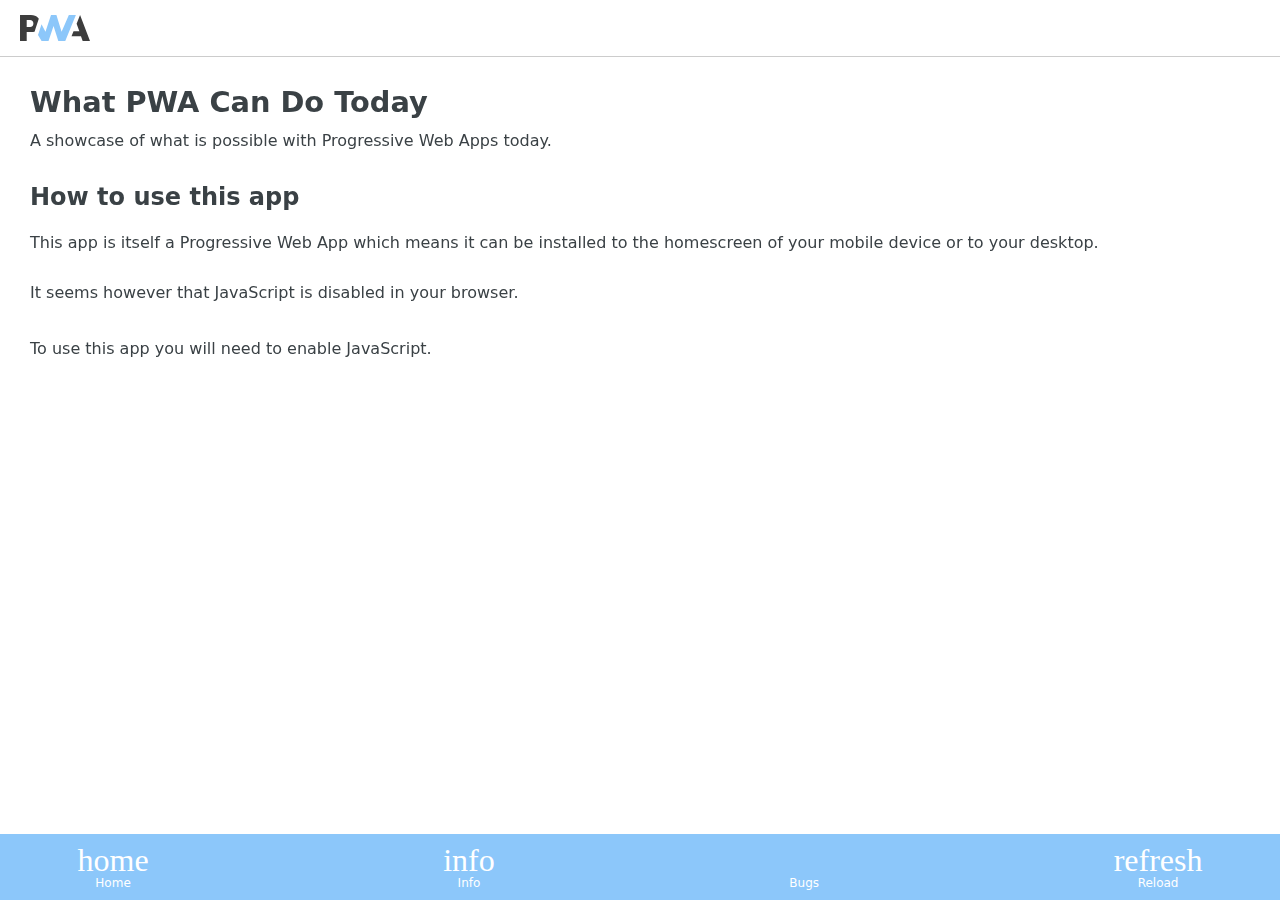
==== commit 562a854c: "Update index.html" ====
--- a/index.html
+++ b/index.html
@@ -323,7 +323,7 @@
       }
     </style>
 
-    <link rel="stylesheet" href="assets/styles.css">
+    <link rel="stylesheet" href="src/css/styles.css">
   </head>
   <body>
     <main>
--- a/src/css/styles.css
+++ b/src/css/styles.css
@@ -0,0 +1,21 @@
+@import "fonts.css";
+@import "media.css";
+@import "main.css";
+@import "home.css";
+@import "geolocation.css";
+@import "pagelifecycle.css";
+@import "contacts.css";
+@import "web-share.css";
+@import "ar-vr.css";
+@import "payment.css";
+@import "bluetooth.css";
+@import "authentication.css";
+@import "vibration.css";
+@import "nfc.css";
+@import "file-system.css";
+@import "audio-recording.css";
+@import "network-info.css";
+@import "speech-recognition.css";
+@import "barcode.css";
+@import "face-detection.css";
+@import "transitions.css";
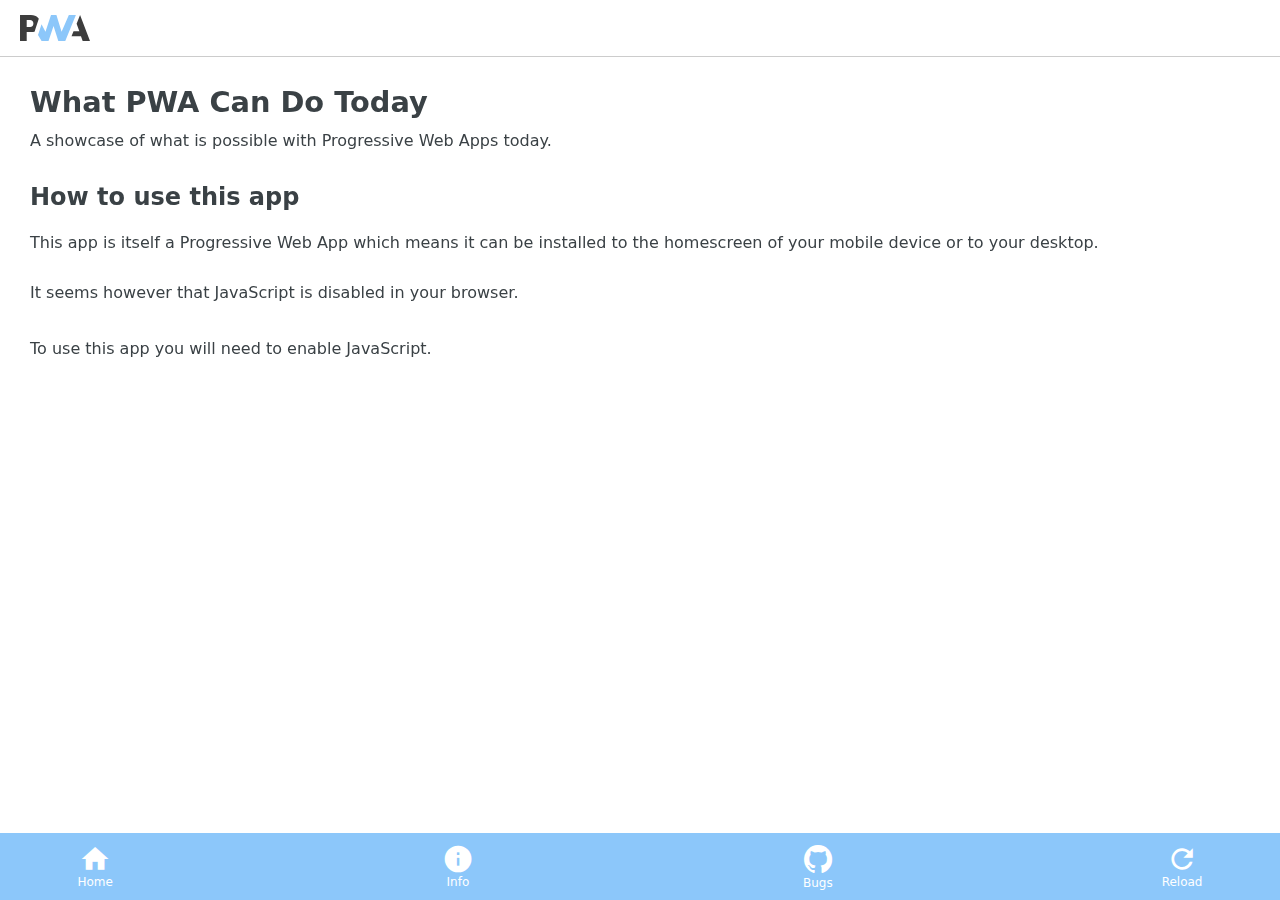
==== commit 5a354afd: "Update index.html" ====
--- a/index.html
+++ b/index.html
@@ -505,7 +505,7 @@
       </footer>
     </material-bottom-sheet>
 
-    <script src="app.js"></script>
+    <script type="module" src="app.js"></script>
     <script>
       if('serviceWorker' in navigator) {
         const registerServiceWorker = async () => {
